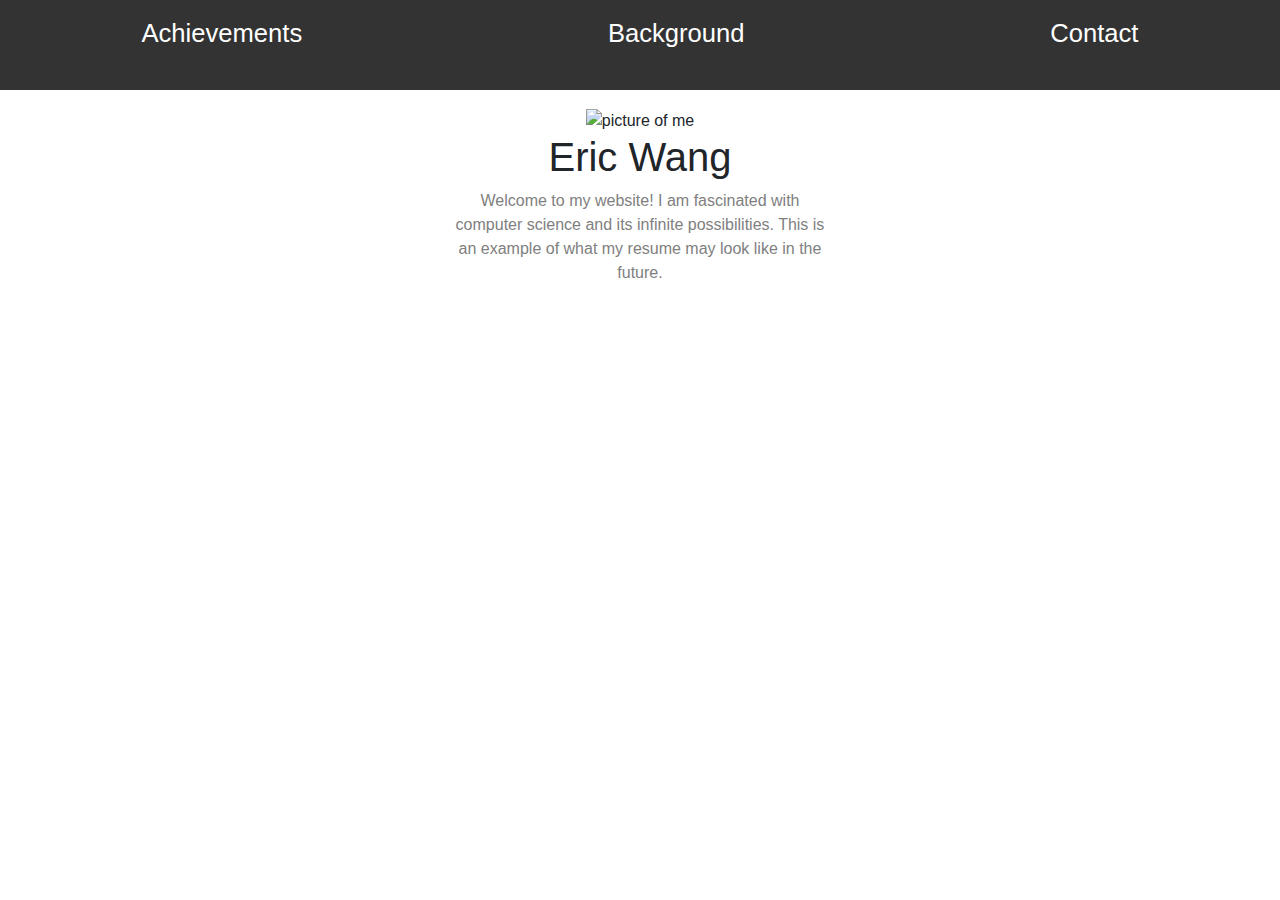
==== index.html @ c96c06d2 "Rename personal.html to index.html" ====
<!DOCTYPE html>

<html lang="en">
    <head>
        <title>Eric's Webpage</title>
        <link rel="stylesheet" href="https://stackpath.bootstrapcdn.com/bootstrap/4.4.1/css/bootstrap.min.css" integrity="sha384-Vkoo8x4CGsO3+Hhxv8T/Q5PaXtkKtu6ug5TOeNV6gBiFeWPGFN9MuhOf23Q9Ifjh" crossorigin="anonymous">
        <link href="static/styles.css" rel="stylesheet">
        <meta name="viewport" content="width=device-width, initial-scale=1.0">
    </head>
    <body>
        <header class="banner">
            <div class="link-container">
                <a href="achievements.html">Achievements</a>
                <a href="background.html">Background</a>
                <a href="contact.html">Contact</a>
            </div>
        </header>
        <div class="image_container">
            <img src="images/profile.jpg/" class="image" alt="picture of me">
            <h1>
                Eric Wang
            </h1>
            <div style="color: #808080">
                Welcome to my website! I am fascinated with computer science and its infinite possibilities. This is an example of what my resume may look like in the future.
            </div>
        </div>
    </body>
</html>
---- static/styles.css ----
.banner {
    background-color: #333;
    color: #fff;
    text-align: left;
    position: fixed;
    width: 100%;
    top: 0;
    height: 10vh;
    padding: 1.5vh;
}
a:visited {
    color: white;
    text-decoration: none;
}
a:link {
    color:white;
    text-decoration: none;
}
a:hover {
    color: #ffffff;
    text-decoration: none;
}
a {
    font-size: 2vw;
}
.link-container {
    display: flex;
    justify-content: space-between;
    align-items: center;
    margin-left: 10vw;
    margin-right: 10vw;
}
.image {
    max-height: 30.33vw;
}
.image_container {
    text-align: center;
    max-width: 30vw;
    margin: auto;
    margin-top: 12vh;
}
@media (max-width: 800px) {
    .image {
        max-height: 50.33vw;
    }
    .image_container {
        max-width: 100%;
    }
    .image_container div {
        max-width: 50vw;
        margin: auto;
    }
    .banner {
        background-color: #333;
        color: #fff;
        text-align: left;
        position: fixed;
        width: 100%;
        top: 0;
        height: 10vh;
        padding: 4vh;
    }
    a {
        font-size: 3vw;
    }
}
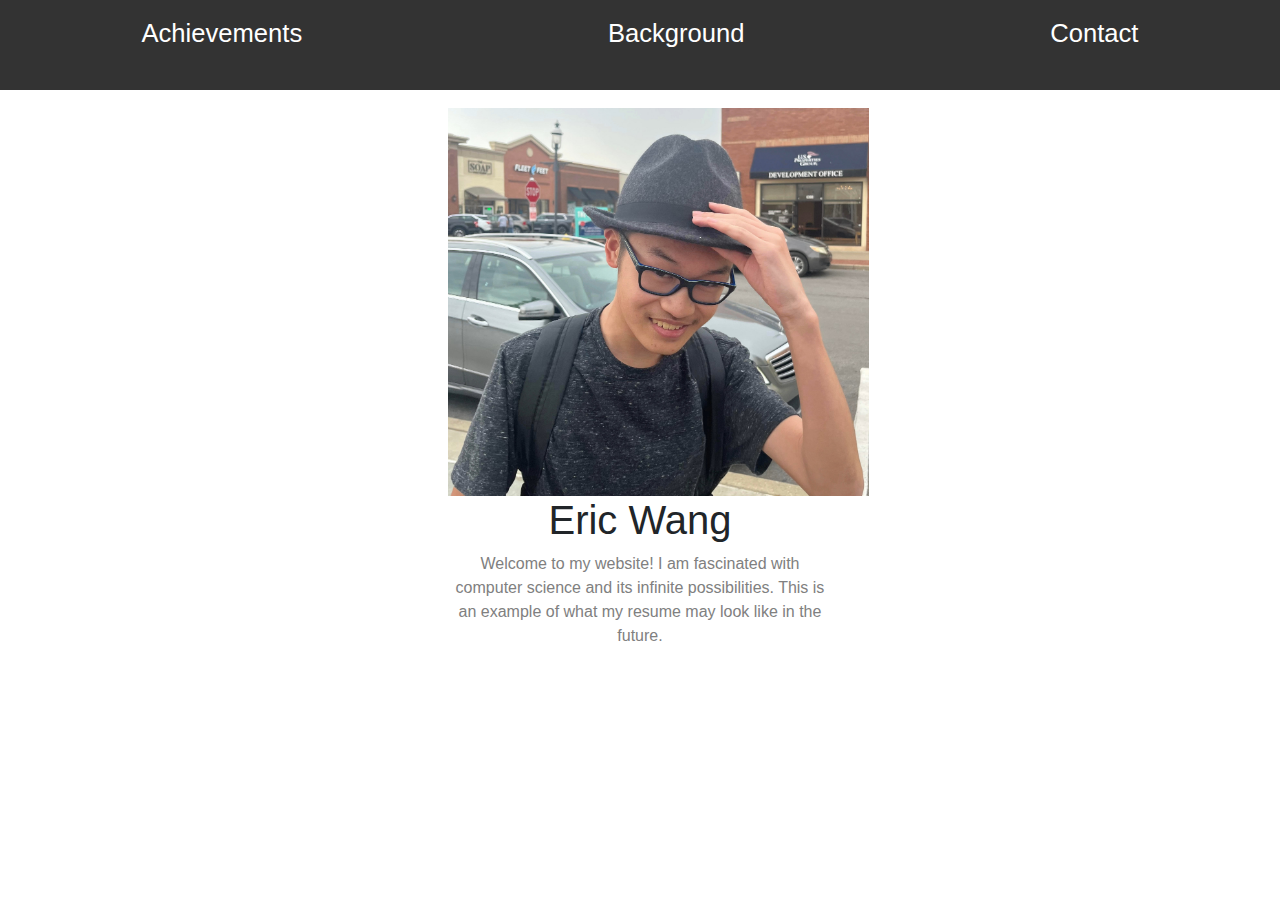
==== commit 8ce81b6a: "image fix" ====
--- a/index.html
+++ b/index.html
@@ -16,7 +16,7 @@
             </div>
         </header>
         <div class="image_container">
-            <img src="images/profile.jpg/" class="image" alt="picture of me">
+            <img src="images/profile.jpg" class="image" alt="picture of me">
             <h1>
                 Eric Wang
             </h1>
